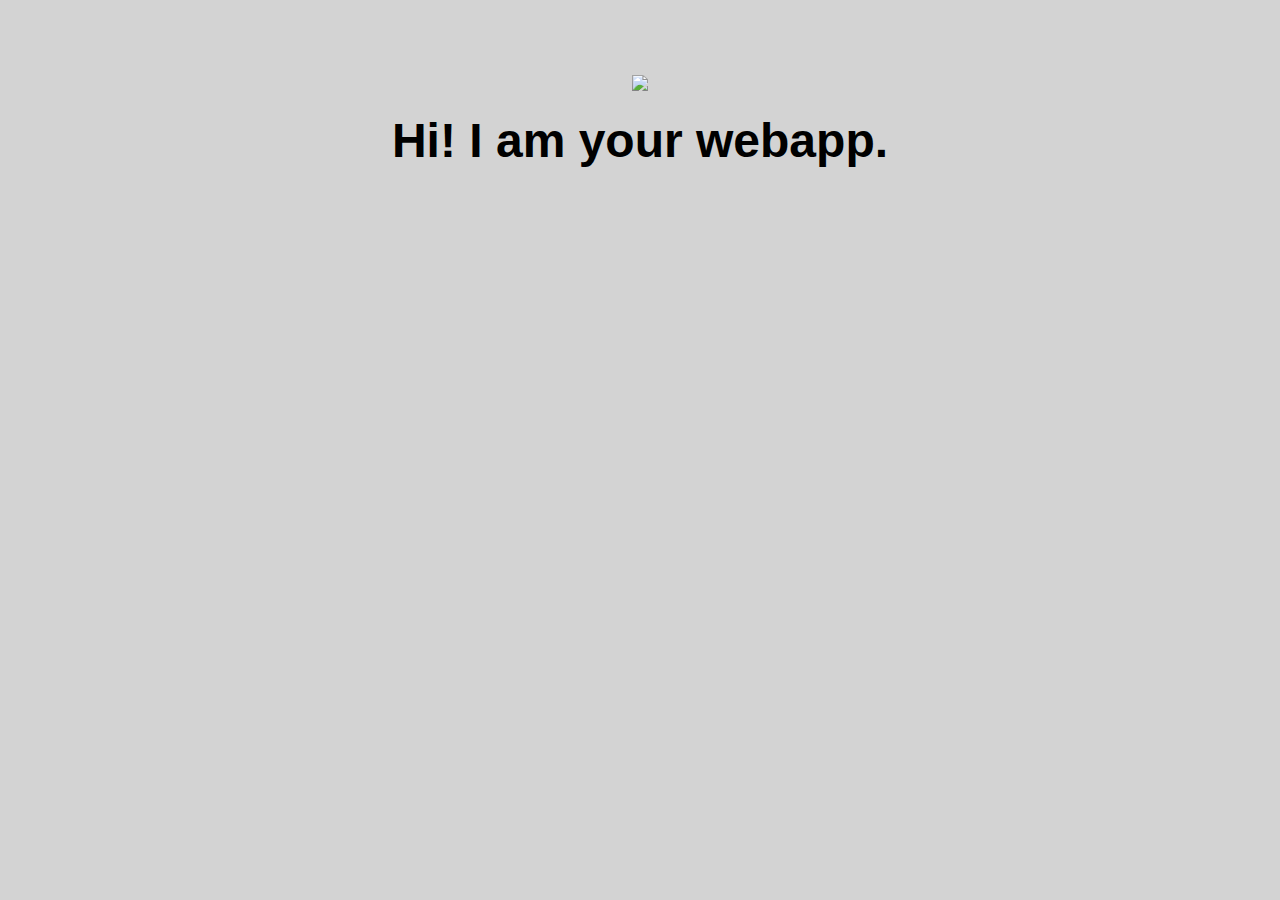
==== ui/index.html @ c62d1073 "[imad-console] Updates ui/index.html" ====
<!doctype html>
<html>
    <head>
        <link href="/ui/style.css" rel="stylesheet" />
    </head>
    <body>
        <div class="center">
            <img src="/ui/madi.png" class="img-medium"/>
        </div>
        <br>
        <div class="center text-big bold">
            Hi! I am your webapp.
        </div>
        <script>alert('Hi I\'am chaitanya')</script>
        <script type="text/javascript" src="/ui/main.js">
        </script>
    </body>
</html>
---- ui/style.css ----
body {
    font-family: sans-serif;
    background-color: lightgrey;
    margin-top: 75px;
}

.center {
    text-align: center;
}

.text-big {
    font-size: 300%;
}

.bold {
    font-weight: bold;
}

.img-medium {
    height: 200px;
}
 .container{
            max-width:800px;
            margin:0 auto;
            color:blue;
            font-family:sans-serif;
            padding-top:60px;
            padding-left:30px;
            padding-right:100px;
            
        }
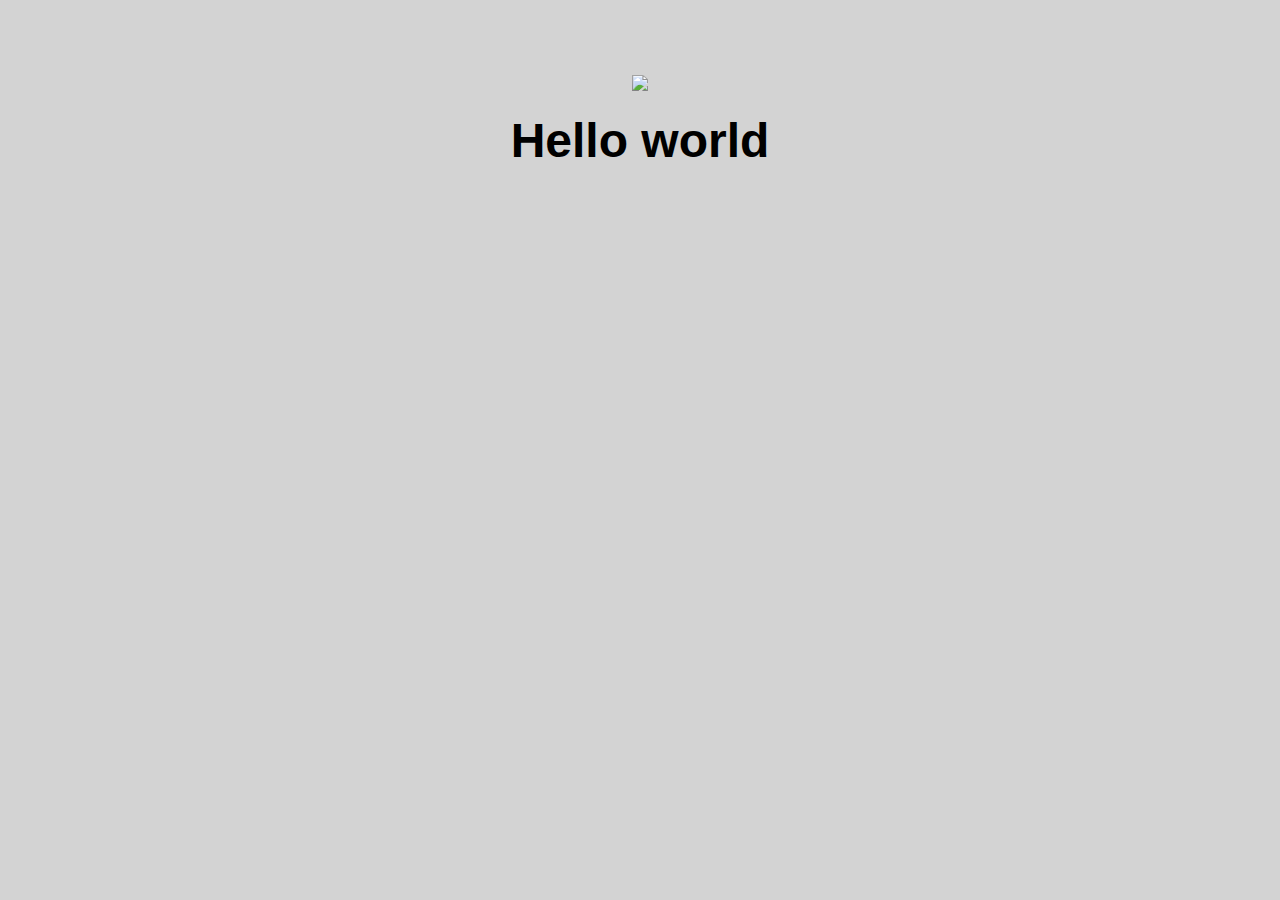
==== commit f5ddd320: "[imad-console] Updates ui/index.html" ====
--- a/ui/index.html
+++ b/ui/index.html
@@ -4,14 +4,16 @@
         <link href="/ui/style.css" rel="stylesheet" />
     </head>
     <body>
-        <div class="center">
+        <div id="imageid" class="center">
             <img src="/ui/madi.png" class="img-medium"/>
         </div>
         <br>
-        <div class="center text-big bold">
+        <div id="main-text" class="center text-big bold">
             Hi! I am your webapp.
         </div>
-        <script>alert('Hi I\'am chaitanya')</script>
+        <script>
+            alert('Hi I\'am chaitanya');
+            </script>
         <script type="text/javascript" src="/ui/main.js">
         </script>
     </body>
